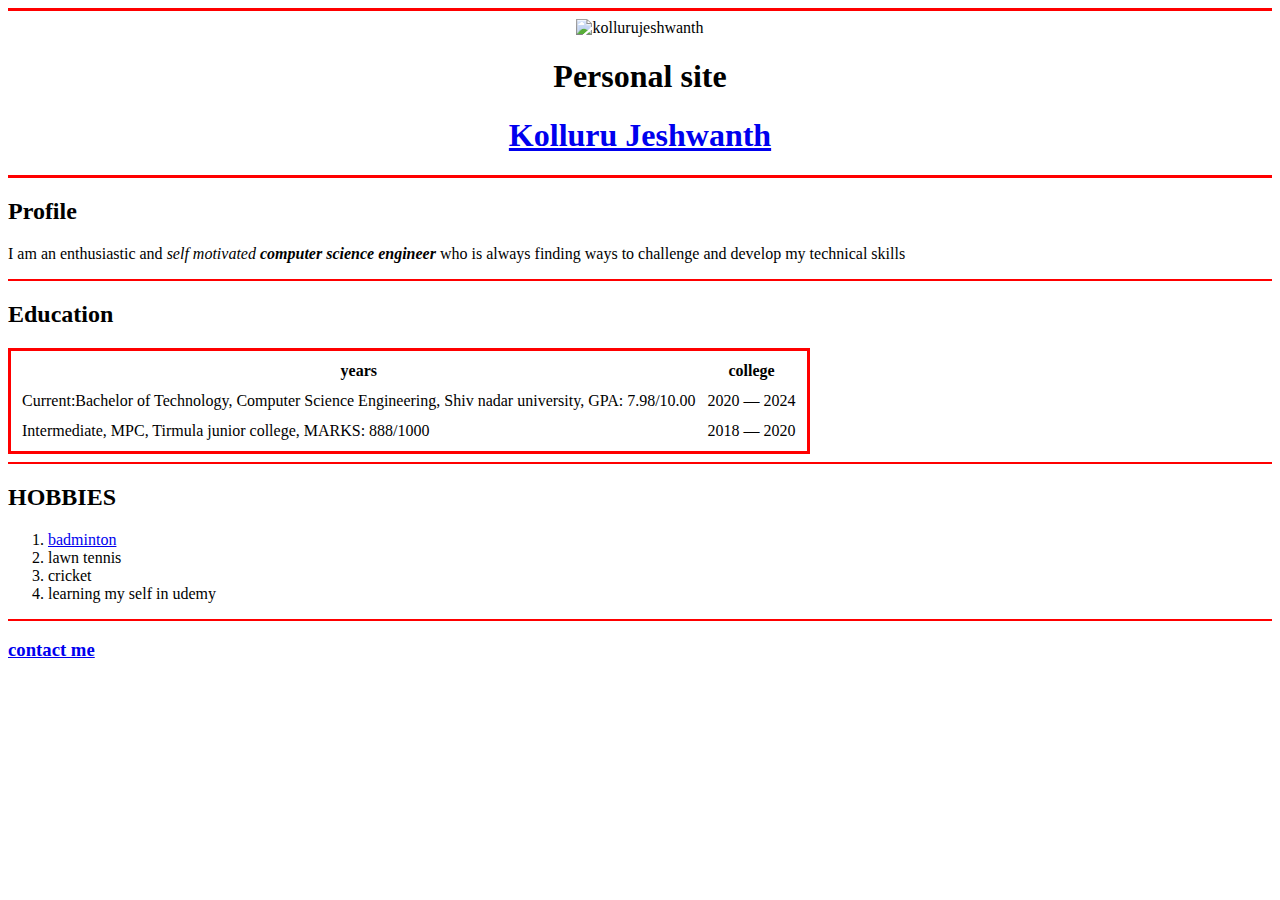
==== index.html @ a90234e9 "Add files via upload" ====
<!DOCTYPE html>
<html lang="en" dir="ltr">
  <head>
    <meta charset="utf-8">
    <title>Kolluru jeshwanth</title>
  </head>
  <body>
    <hr size="3" noshade color=#FF0000>
    <center>
      <img src="image/kolluru-modified.png" alt="kollurujeshwanth">
      <h1>Personal site</h1>
      <h1><a href="https://encrypted-tbn0.gstatic.com/images?q=tbn:ANd9GcQGV-qA39RMt2wzzdA8LVsT2tyYCDYmJ_dHO1YkWP6CGrf_BUsZRi3W9N_F6wphfYgYGBg&usqp=CAU">Kolluru Jeshwanth</a></h1>
    </center>
    <hr size="3" noshade color=#FF0000>
    <h2>Profile</h2>
    <p>I am an enthusiastic and <em>self motivated <strong>computer science engineer</strong></em>
       who is always finding ways to challenge and develop my technical skills </p>
    <hr size="2" noshade color=#FF0000>
    <h2>Education</h2>
    <table frame=”lhs” bordercolor=#FF0000 cellspacing="10">
      <thead>
        <th>years</th>
        <th>college</th>
      </thead>
      <tbody>
        <tr>
          <td>Current:Bachelor of Technology, Computer Science Engineering, Shiv nadar university, GPA: 7.98/10.00 </td>
          <td>2020 — 2024</td>
        </tr>
        <tr>
          <td>Intermediate, MPC, Tirmula junior college, MARKS: 888/1000</td>
          <td>2018 — 2020</td>
        </tr>
      </tbody>

    </table>
    <hr size="2" noshade color=#FF0000>
    <h2>HOBBIES</h2>
    <ol>
      <li><a href="https://www.google.com/search?q=badminton&rlz=1C1OKWM_enIN927IN927&oq=badminton&aqs=chrome..69i57j0i131i433i512j0i457i512j0i402j0i131i433i512l2j0i433i512j0i131i433i512j0i512l2.344j0j7&sourceid=chrome&ie=UTF-8">badminton</a></li>
      <li>lawn tennis</li>
      <li>cricket</li>
      <li>learning my self in udemy</li>
    </ol>
    <hr size="2" noshade color=#FF0000>

    <h3> <a href="contactme.html">contact me</a></h3>



  </body>
</html>
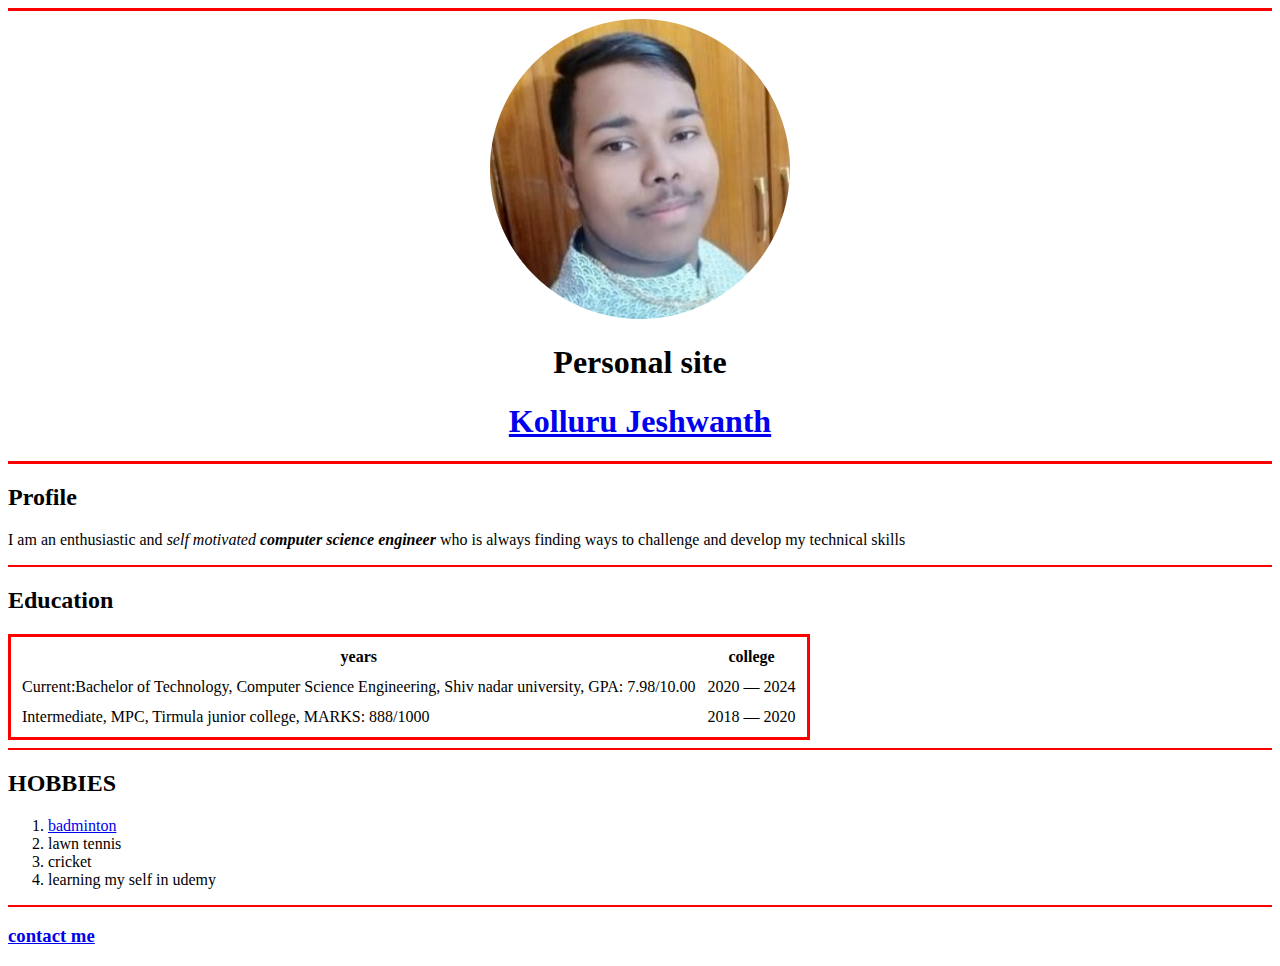
==== commit 1dfffeb2: "Update index.html" ====
--- a/index.html
+++ b/index.html
@@ -7,7 +7,7 @@
   <body>
     <hr size="3" noshade color=#FF0000>
     <center>
-      <img src="image/kolluru-modified.png" alt="kollurujeshwanth">
+      <img src="kolluru-modified.png" alt="kollurujeshwanth">
       <h1>Personal site</h1>
       <h1><a href="https://encrypted-tbn0.gstatic.com/images?q=tbn:ANd9GcQGV-qA39RMt2wzzdA8LVsT2tyYCDYmJ_dHO1YkWP6CGrf_BUsZRi3W9N_F6wphfYgYGBg&usqp=CAU">Kolluru Jeshwanth</a></h1>
     </center>
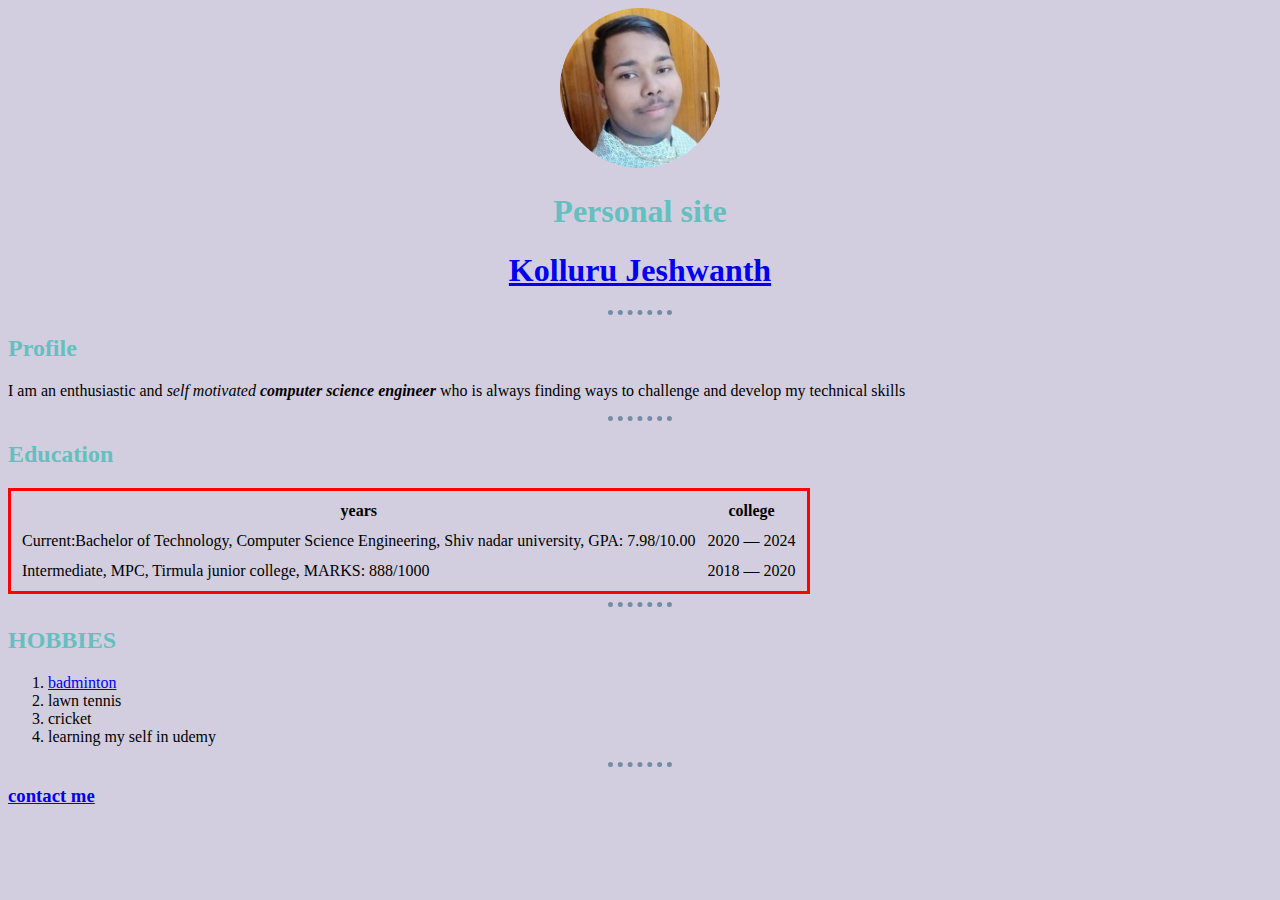
==== commit f4ea4ffc: "updateing" ====
--- a/index.html
+++ b/index.html
@@ -3,19 +3,19 @@
   <head>
     <meta charset="utf-8">
     <title>Kolluru jeshwanth</title>
+    <link rel="stylesheet" href="css/styles.css">
   </head>
   <body>
-    <hr size="3" noshade color=#FF0000>
     <center>
-      <img src="kolluru-modified.png" alt="kollurujeshwanth">
+      <img src="image/kolluru-modified.png" alt="kollurujeshwanth">
       <h1>Personal site</h1>
       <h1><a href="https://encrypted-tbn0.gstatic.com/images?q=tbn:ANd9GcQGV-qA39RMt2wzzdA8LVsT2tyYCDYmJ_dHO1YkWP6CGrf_BUsZRi3W9N_F6wphfYgYGBg&usqp=CAU">Kolluru Jeshwanth</a></h1>
     </center>
-    <hr size="3" noshade color=#FF0000>
+    <hr>
     <h2>Profile</h2>
     <p>I am an enthusiastic and <em>self motivated <strong>computer science engineer</strong></em>
        who is always finding ways to challenge and develop my technical skills </p>
-    <hr size="2" noshade color=#FF0000>
+    <hr>
     <h2>Education</h2>
     <table frame=”lhs” bordercolor=#FF0000 cellspacing="10">
       <thead>
@@ -34,7 +34,7 @@
       </tbody>
 
     </table>
-    <hr size="2" noshade color=#FF0000>
+    <hr>
     <h2>HOBBIES</h2>
     <ol>
       <li><a href="https://www.google.com/search?q=badminton&rlz=1C1OKWM_enIN927IN927&oq=badminton&aqs=chrome..69i57j0i131i433i512j0i457i512j0i402j0i131i433i512l2j0i433i512j0i131i433i512j0i512l2.344j0j7&sourceid=chrome&ie=UTF-8">badminton</a></li>
@@ -42,9 +42,9 @@
       <li>cricket</li>
       <li>learning my self in udemy</li>
     </ol>
-    <hr size="2" noshade color=#FF0000>
+    <hr>
+    <h3> <a href="contactme.html">contact me</a></h3>
 
-    <h3> <a href="contactme.html">contact me</a></h3>
 
 
 
--- a/css/styles.css
+++ b/css/styles.css
@@ -0,0 +1,17 @@
+body {background-color:#D3CEDF; }
+hr {
+ border-style: dotted none none;
+ border-width:5px;
+ border-color: #748DA6;
+ height: 0px;
+ width: 5%;
+}
+h1 {
+  color: #66BFBF;
+}
+h2 {
+  color: #66BFBF;
+}
+img {
+  height: 10pc;
+}
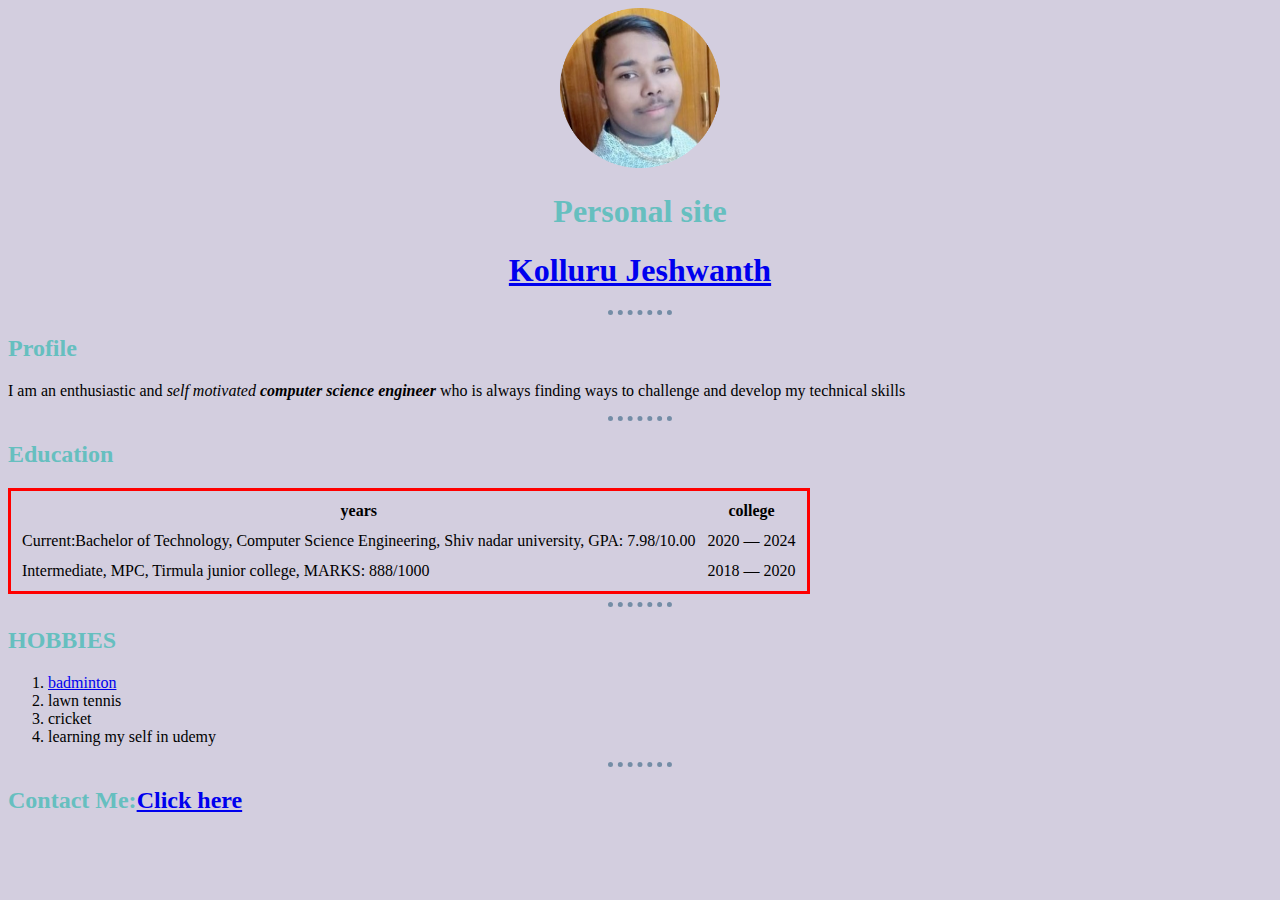
==== commit c90a1335: "updating" ====
--- a/index.html
+++ b/index.html
@@ -7,7 +7,7 @@
   </head>
   <body>
     <center>
-      <img src="image/kolluru-modified.png" alt="kollurujeshwanth">
+      <img class="owner" src="image/kolluru-modified.png" alt="kollurujeshwanth">
       <h1>Personal site</h1>
       <h1><a href="https://encrypted-tbn0.gstatic.com/images?q=tbn:ANd9GcQGV-qA39RMt2wzzdA8LVsT2tyYCDYmJ_dHO1YkWP6CGrf_BUsZRi3W9N_F6wphfYgYGBg&usqp=CAU">Kolluru Jeshwanth</a></h1>
     </center>
@@ -37,13 +37,13 @@
     <hr>
     <h2>HOBBIES</h2>
     <ol>
-      <li><a href="https://www.google.com/search?q=badminton&rlz=1C1OKWM_enIN927IN927&oq=badminton&aqs=chrome..69i57j0i131i433i512j0i457i512j0i402j0i131i433i512l2j0i433i512j0i131i433i512j0i512l2.344j0j7&sourceid=chrome&ie=UTF-8">badminton</a></li>
+      <li><a href="batminton.html">badminton</a></li>
       <li>lawn tennis</li>
       <li>cricket</li>
       <li>learning my self in udemy</li>
     </ol>
     <hr>
-    <h3> <a href="contactme.html">contact me</a></h3>
+    <h2>Contact Me:<a href="contactme.html">Click here</a></h2>
 
 
 
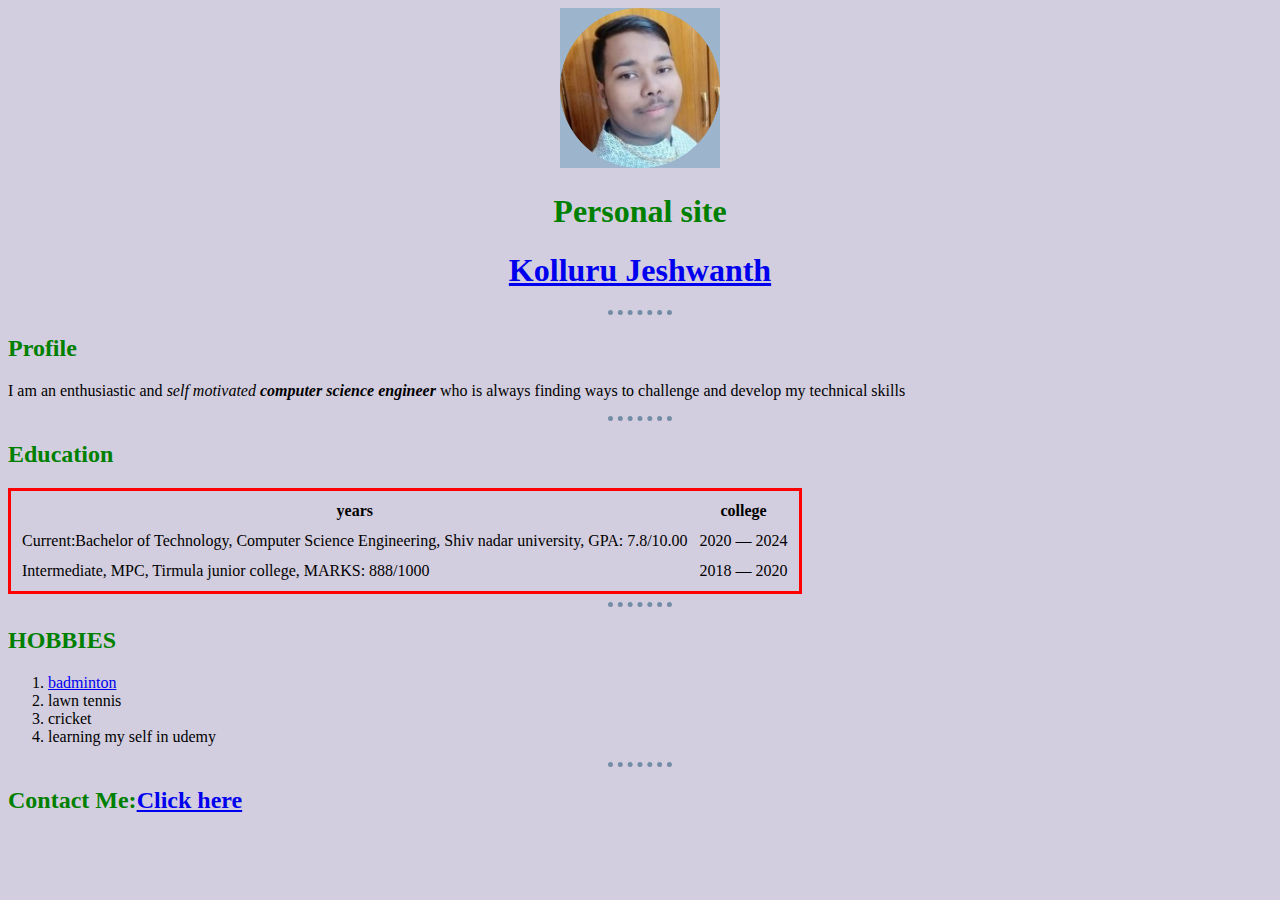
==== commit 9af56691: "Updating files" ====
--- a/index.html
+++ b/index.html
@@ -24,7 +24,7 @@
       </thead>
       <tbody>
         <tr>
-          <td>Current:Bachelor of Technology, Computer Science Engineering, Shiv nadar university, GPA: 7.98/10.00 </td>
+          <td>Current:Bachelor of Technology, Computer Science Engineering, Shiv nadar university, GPA: 7.8/10.00 </td>
           <td>2020 — 2024</td>
         </tr>
         <tr>
--- a/css/styles.css
+++ b/css/styles.css
@@ -7,11 +7,29 @@
  width: 5%;
 }
 h1 {
-  color: #66BFBF;
+  color: green;
 }
 h2 {
-  color: #66BFBF;
+  color: green;
 }
-img {
+img:hover {
+  background-color: gold;
+}
+/*class*/
+.owner {
   height: 10pc;
+  background-color: #9CB4CC;
 }
+.first{
+  height: 25pc;
+  background-color: brown;
+}
+.second{
+  height: 25pc;
+  background-color: grey;
+}
+/*id*/
+#heading{
+  color: white;
+
+}
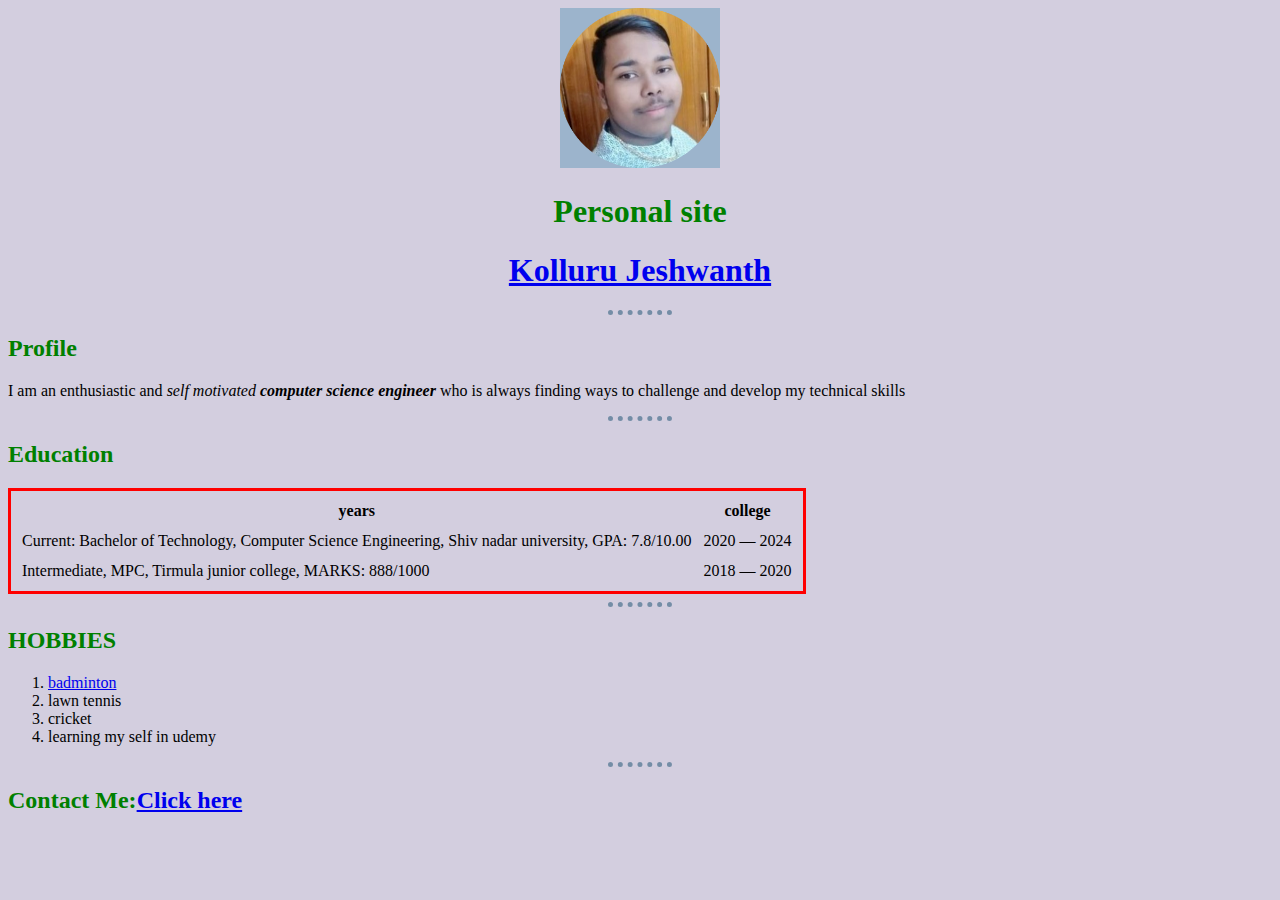
==== commit 05c68ba0: "updating" ====
--- a/index.html
+++ b/index.html
@@ -24,7 +24,7 @@
       </thead>
       <tbody>
         <tr>
-          <td>Current:Bachelor of Technology, Computer Science Engineering, Shiv nadar university, GPA: 7.8/10.00 </td>
+          <td>Current: Bachelor of Technology, Computer Science Engineering, Shiv nadar university, GPA: 7.8/10.00 </td>
           <td>2020 — 2024</td>
         </tr>
         <tr>
